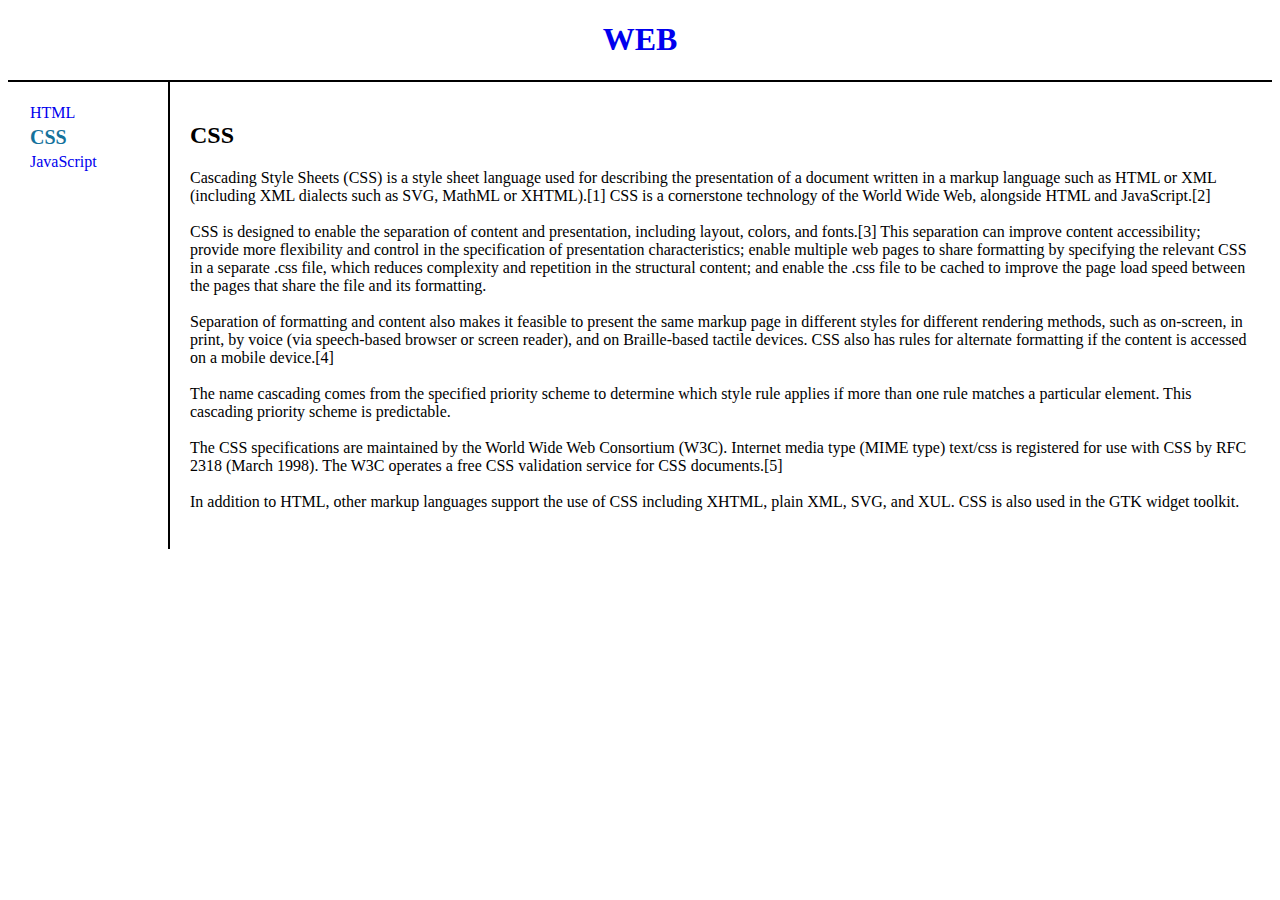
==== css.html @ 12cffa11 "web연습1" ====
<!DOCTYPE html>
<html lang="ko">

<head>
   <meta charset="UTF-8">
   <meta name="viewport" content="width=device-width, initial-scale=1.0">
   <title>CSS 설명</title>
   <link rel="stylesheet" href="main.css">
</head>

<body>
   <div id="title">
      <h1><a href="home.html">WEB</a></h1>
   </div>

   <div id="container">
      <div id="navi">
         <al>
            <li><a href="html.html">HTML</a></li>
            <li class="currentSelect">CSS</li>
            <li><a href="javascript.html">JavaScript</a></li>
         </al>
      </div>
      <div id="article">

         <h2>CSS</h2>

         Cascading Style Sheets (CSS) is a style sheet language used for describing the presentation of a document
         written in a markup language such as HTML or XML (including XML dialects such as SVG, MathML or XHTML).[1] CSS
         is a cornerstone technology of the World Wide Web, alongside HTML and JavaScript.[2]
         <br><br>

         CSS is designed to enable the separation of content and presentation, including layout, colors, and fonts.[3]
         This separation can improve content accessibility; provide more flexibility and control in the specification of
         presentation characteristics; enable multiple web pages to share formatting by specifying the relevant CSS in a
         separate .css file, which reduces complexity and repetition in the structural content; and enable the .css file
         to be cached to improve the page load speed between the pages that share the file and its formatting.
         <br><br>
         Separation of formatting and content also makes it feasible to present the same markup page in different styles
         for different rendering methods, such as on-screen, in print, by voice (via speech-based browser or screen
         reader), and on Braille-based tactile devices. CSS also has rules for alternate formatting if the content is
         accessed on a mobile device.[4]
         <br><br>
         The name cascading comes from the specified priority scheme to determine which style rule applies if more than
         one rule matches a particular element. This cascading priority scheme is predictable.
         <br><br>
         The CSS specifications are maintained by the World Wide Web Consortium (W3C). Internet media type (MIME type)
         text/css is registered for use with CSS by RFC 2318 (March 1998). The W3C operates a free CSS validation
         service for CSS documents.[5]
         <br><br>
         In addition to HTML, other markup languages support the use of CSS including XHTML, plain XML, SVG, and XUL.
         CSS is also used in the GTK widget toolkit.
         <br><br>
      </div>
   </div>

</body>

</html>
---- main.css ----
#title {
   text-align: center;
   border-bottom: 2px solid black;
}

#title h1 a[href="home.html"] {
   text-decoration: none;
}

#title h1 a[href="home.html"]:hover {
   color:red;
}

#container {
   display: grid;
   grid-template-columns: 160px 1fr;
   grid-template-rows: 2fr 1fr;
}

#navi {
   padding: 20px;
   margin: 0;
   width: 120px;
   height: 200px;
   list-style: none;

}

#navi li {
   padding: 2px;
}

#navi li a {
   text-decoration: none;
}

#navi li a:hover {
   color: red;
   font-size: 20px;
}

.currentSelect {
   color: rgb(21, 114, 156);
   font-size: 20px;
   font-weight: bold;
}

#article {
   margin: 0 auto;
   padding: 20px;
   border-left: 2px solid black;
}
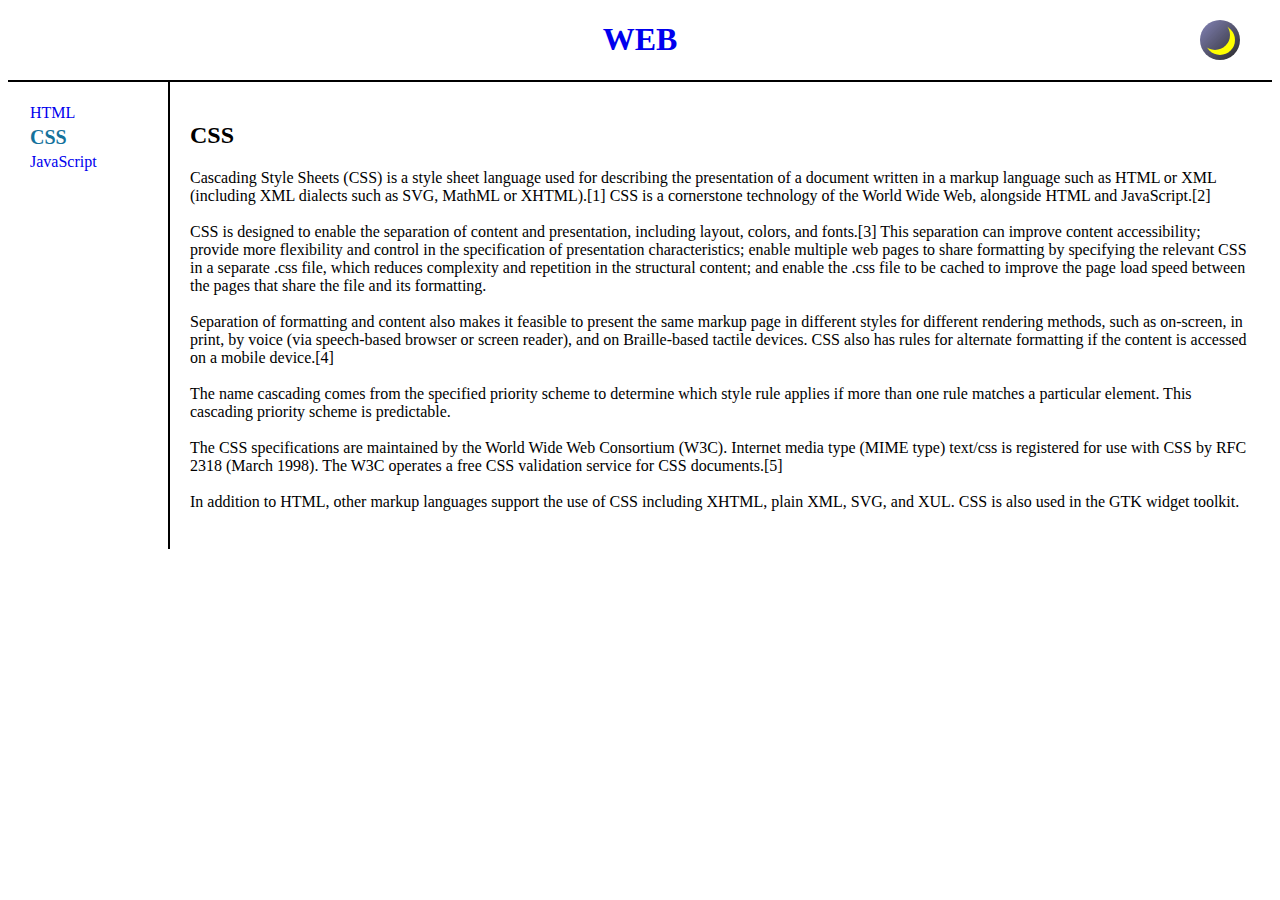
==== commit af71dc4d: "Add files via upload" ====
--- a/css.html
+++ b/css.html
@@ -5,13 +5,23 @@
    <meta charset="UTF-8">
    <meta name="viewport" content="width=device-width, initial-scale=1.0">
    <title>CSS 설명</title>
-   <link rel="stylesheet" href="main.css">
+   <link rel="stylesheet" href="main.css" media="only screen and (min-width:700px)">
+
+   <style>
+      @import url("mediaQStyle.css") only screen and (max-width:700px);
+   </style>
 </head>
 
 <body>
+   <a id="NightDay"><a id="moonSun"></a></a>
+
    <div id="title">
-      <h1><a href="home.html">WEB</a></h1>
+      <div>
+         <h1><a href="home.html">WEB</a></h1>
+      </div>
+
    </div>
+   
 
    <div id="container">
       <div id="navi">
@@ -53,7 +63,7 @@
          <br><br>
       </div>
    </div>
-
+   <script src="main.js"></script>
 </body>
 
 </html>--- a/main.css
+++ b/main.css
@@ -1,3 +1,26 @@
+#NightDay {
+   position: fixed;
+   top: 20px;
+   right: 40px;
+   border-radius: 100%;
+   background: linear-gradient(to right bottom, rgb(132, 132, 185), rgba(0, 0, 0, 0.842));
+   width: 40px;
+   height: 40px;
+}
+
+
+#moonSun {
+   position: fixed;
+   top: 20px;
+   right: 50px;
+   width: 30px;
+   height: 30px;
+   background-color: transparent;
+   border-radius: 50%;
+   box-shadow: 5px 5px 0 0 yellow;
+   
+}
+
 #title {
    text-align: center;
    border-bottom: 2px solid black;
@@ -54,3 +77,4 @@
 
 
 
+
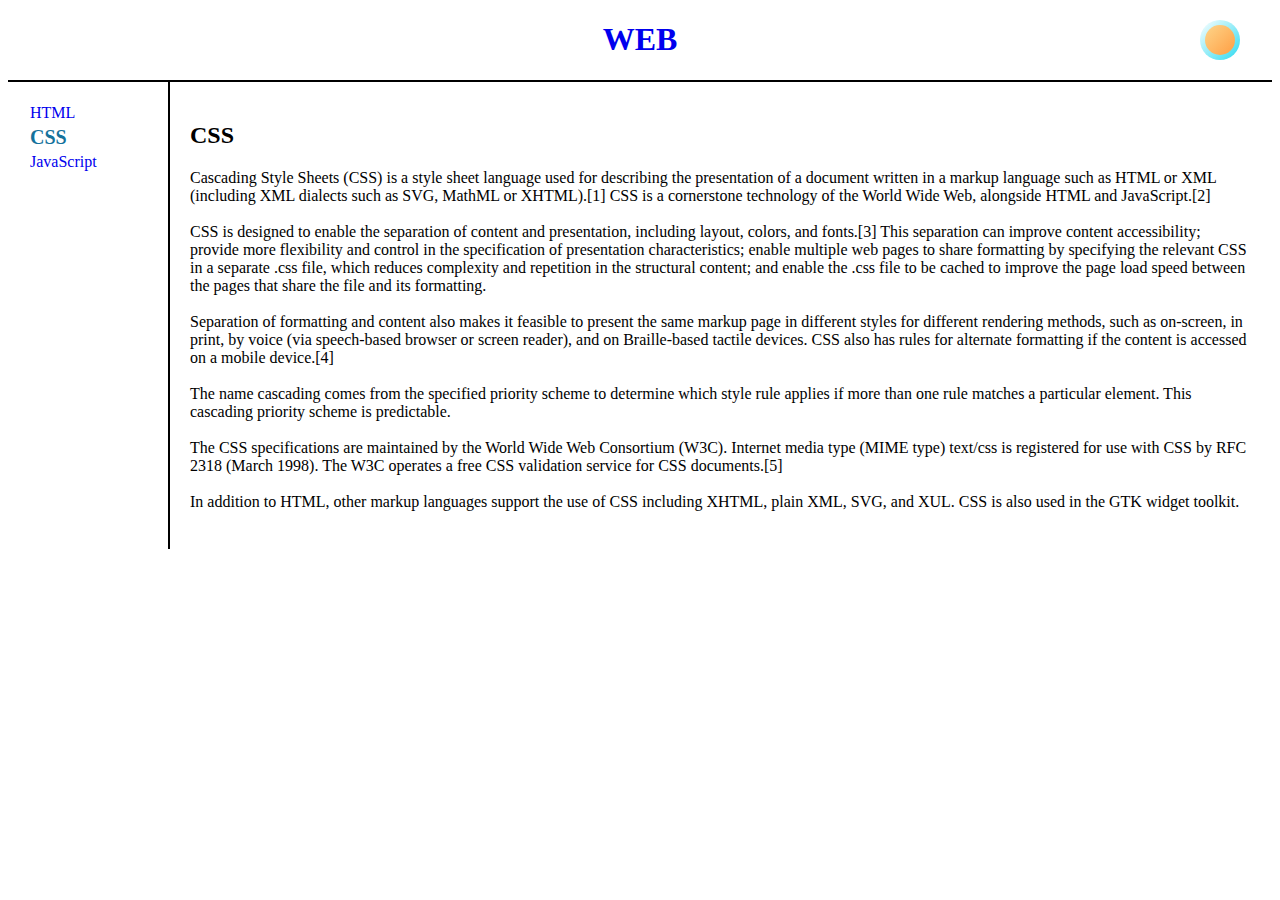
==== commit 82831ac0: "Add files via upload" ====
--- a/css.html
+++ b/css.html
@@ -12,7 +12,7 @@
    </style>
 </head>
 
-<body>
+<body name="dayMod">
    <a id="NightDay"><a id="moonSun"></a></a>
 
    <div id="title">
--- a/main.css
+++ b/main.css
@@ -1,46 +1,50 @@
-#NightDay {
+
+body[name='dayMod'] #NightDay {
    position: fixed;
    top: 20px;
    right: 40px;
    border-radius: 100%;
-   background: linear-gradient(to right bottom, rgb(132, 132, 185), rgba(0, 0, 0, 0.842));
+   background: linear-gradient(to right bottom, rgb(255, 255, 255), rgba(4, 211, 238, 0.842));
    width: 40px;
    height: 40px;
+   transition: all 1s;
 }
 
 
-#moonSun {
+
+body[name='dayMod'] #moonSun {
    position: fixed;
-   top: 20px;
-   right: 50px;
+   top: 25px;
+   right: 45px;
    width: 30px;
    height: 30px;
-   background-color: transparent;
-   border-radius: 50%;
-   box-shadow: 5px 5px 0 0 yellow;
-   
+   border-radius: 100%;
+   background: linear-gradient(to left top, rgb(255, 158, 67), rgb(253, 213, 138));
+   transition: all 1s;
 }
 
-#title {
+
+
+body[name='dayMod'] #title {
    text-align: center;
    border-bottom: 2px solid black;
 }
 
-#title h1 a[href="home.html"] {
+body[name='dayMod'] #title h1 a[href="home.html"] {
    text-decoration: none;
 }
 
-#title h1 a[href="home.html"]:hover {
+body[name='dayMod'] #title h1 a[href="home.html"]:hover {
    color:red;
 }
 
-#container {
+body[name='dayMod'] #container {
    display: grid;
    grid-template-columns: 160px 1fr;
    grid-template-rows: 2fr 1fr;
 }
 
-#navi {
+body[name='dayMod'] #navi {
    padding: 20px;
    margin: 0;
    width: 120px;
@@ -49,26 +53,26 @@
 
 }
 
-#navi li {
+body[name='dayMod'] #navi li {
    padding: 2px;
 }
 
-#navi li a {
+body[name='dayMod'] #navi li a {
    text-decoration: none;
 }
 
-#navi li a:hover {
+body[name='dayMod'] #navi li a:hover {
    color: red;
    font-size: 20px;
 }
 
-.currentSelect {
+body[name='dayMod'] .currentSelect {
    color: rgb(21, 114, 156);
    font-size: 20px;
    font-weight: bold;
 }
 
-#article {
+body[name='dayMod'] #article {
    margin: 0 auto;
    padding: 20px;
    border-left: 2px solid black;
@@ -78,3 +82,92 @@
 
 
 
+
+body[name='nightMod'] #NightDay {
+   position: fixed;
+   top: 20px;
+   right: 40px;
+   border-radius: 100%;
+   background: linear-gradient(to right bottom, rgb(132, 132, 185), rgba(0, 0, 0, 0.842));
+   width: 40px;
+   height: 40px;
+   transition: all 1s;
+}
+
+
+
+body[name='nightMod'] #moonSun {
+   position: fixed;
+   top: 20px;
+   right: 50px;
+   width: 30px;
+   height: 30px;
+   background-color: transparent;
+   border-radius: 50%;
+   box-shadow: 5px 5px 0 0 yellow;
+   transition: all 1s;
+   
+}
+
+
+
+body[name='nightMod'] {
+   background-color: black;
+}
+
+
+body[name='nightMod'] #title {
+   text-align: center;
+   border-bottom: 2px solid rgb(255, 255, 255);
+   color: beige;
+}
+
+body[name='nightMod'] #title h1 a[href="home.html"] {
+   text-decoration: none;
+}
+
+body[name='nightMod'] #title h1 a[href="home.html"]:hover {
+   color:red;
+}
+
+body[name='nightMod'] #container {
+   display: grid;
+   grid-template-columns: 160px 1fr;
+   grid-template-rows: 2fr 1fr;
+}
+
+body[name='nightMod'] #navi {
+   padding: 20px;
+   margin: 0;
+   width: 120px;
+   height: 200px;
+   list-style: none;
+
+}
+
+body[name='nightMod'] #navi li {
+   padding: 2px;
+}
+
+body[name='nightMod'] #navi li a {
+   text-decoration: none;
+   color: beige;
+}
+
+body[name='nightMod'] #navi li a:hover {
+   color: red;
+   font-size: 20px;
+}
+
+body[name='nightMod'] .currentSelect {
+   color: rgb(21, 114, 156);
+   font-size: 20px;
+   font-weight: bold;
+}
+
+body[name='nightMod'] #article {
+   margin: 0 auto;
+   padding: 20px;
+   border-left: 2px solid rgb(255, 255, 255);
+   color: beige;
+}